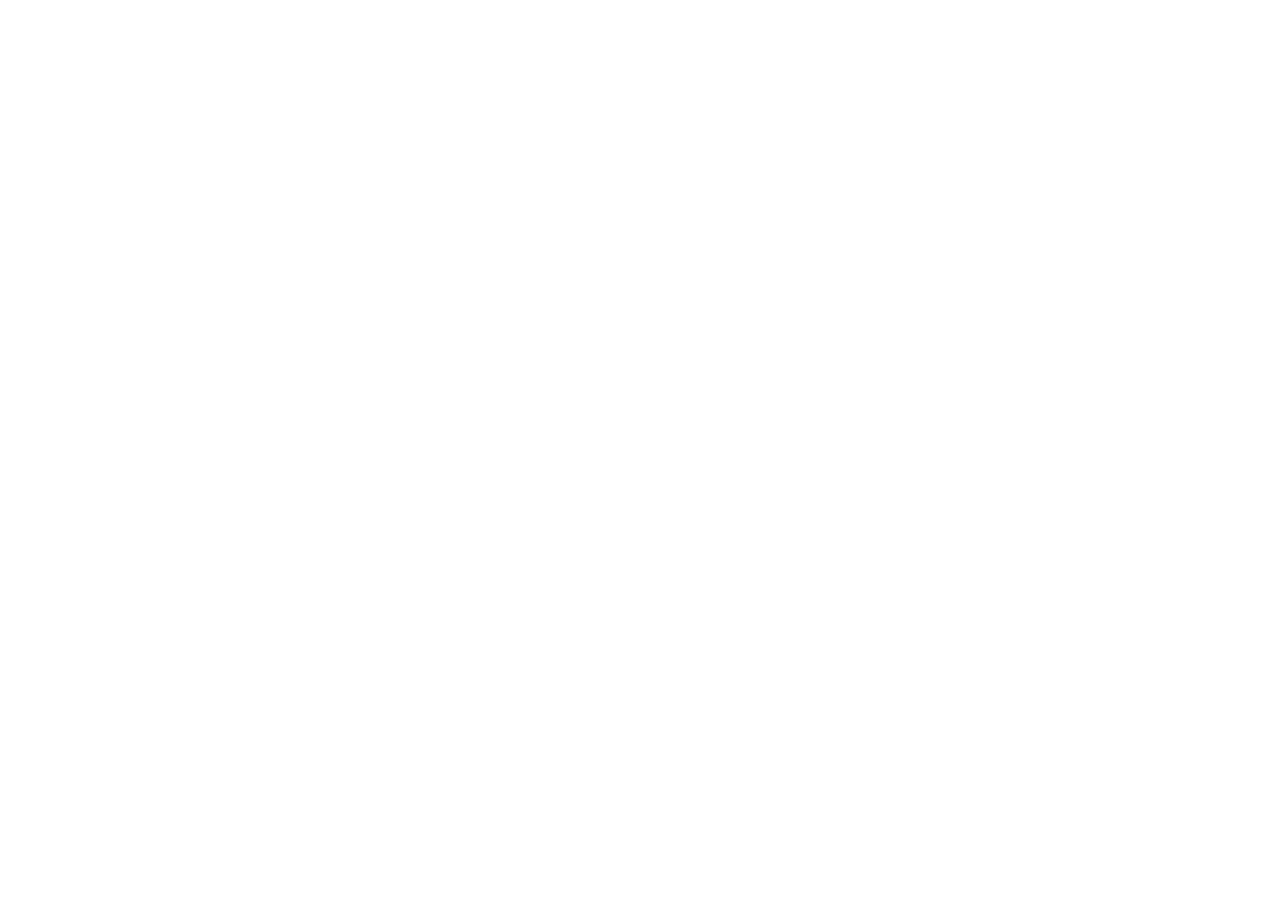
==== index.html @ e791c1ec "Index.html Updated" ====
<!DOCTYPE html>
<html lang="en">

<head>
  <meta charset="UTF-8" />
  <meta name="viewport" content="width=device-width, initial-scale=1.0" />
  <title>Jonathan Heasleys Resume Website</title>

  <!-- Styles -->
  <link rel="stylesheet" href="resources/styles/styles.css" />
</head>

<body>
  <div class="container">
    <h1></h1>
  </div>
  <div class="section" id="something">
    <h2></h2>
    <p></p>
  </div>


</body>

</html>
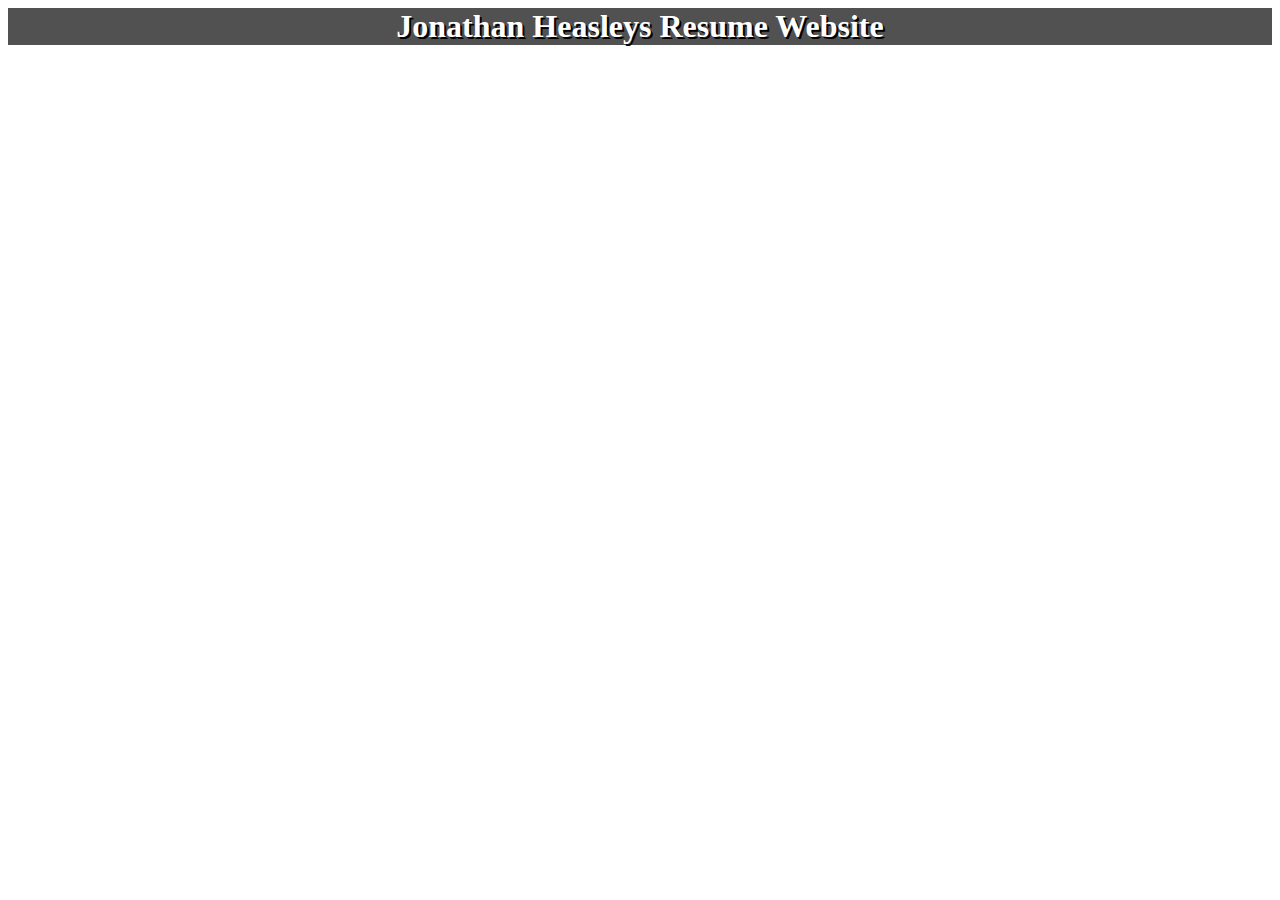
==== commit 2cbbc41c: "messing with css" ====
--- a/index.html
+++ b/index.html
@@ -11,8 +11,8 @@
 </head>
 
 <body>
-  <div class="container">
-    <h1></h1>
+  <div class="container" id="container">
+    <h1>Jonathan Heasleys Resume Website</h1>
   </div>
   <div class="section" id="something">
     <h2></h2>
--- a/resources/styles/styles.css
+++ b/resources/styles/styles.css
@@ -0,0 +1,10 @@
+#container {
+  background-color: rgb(82, 81, 81);
+}
+
+h1 {
+  color: white;
+  text-align: center;
+  text-shadow: 2px 2px black;
+  margin: 0 auto;
+}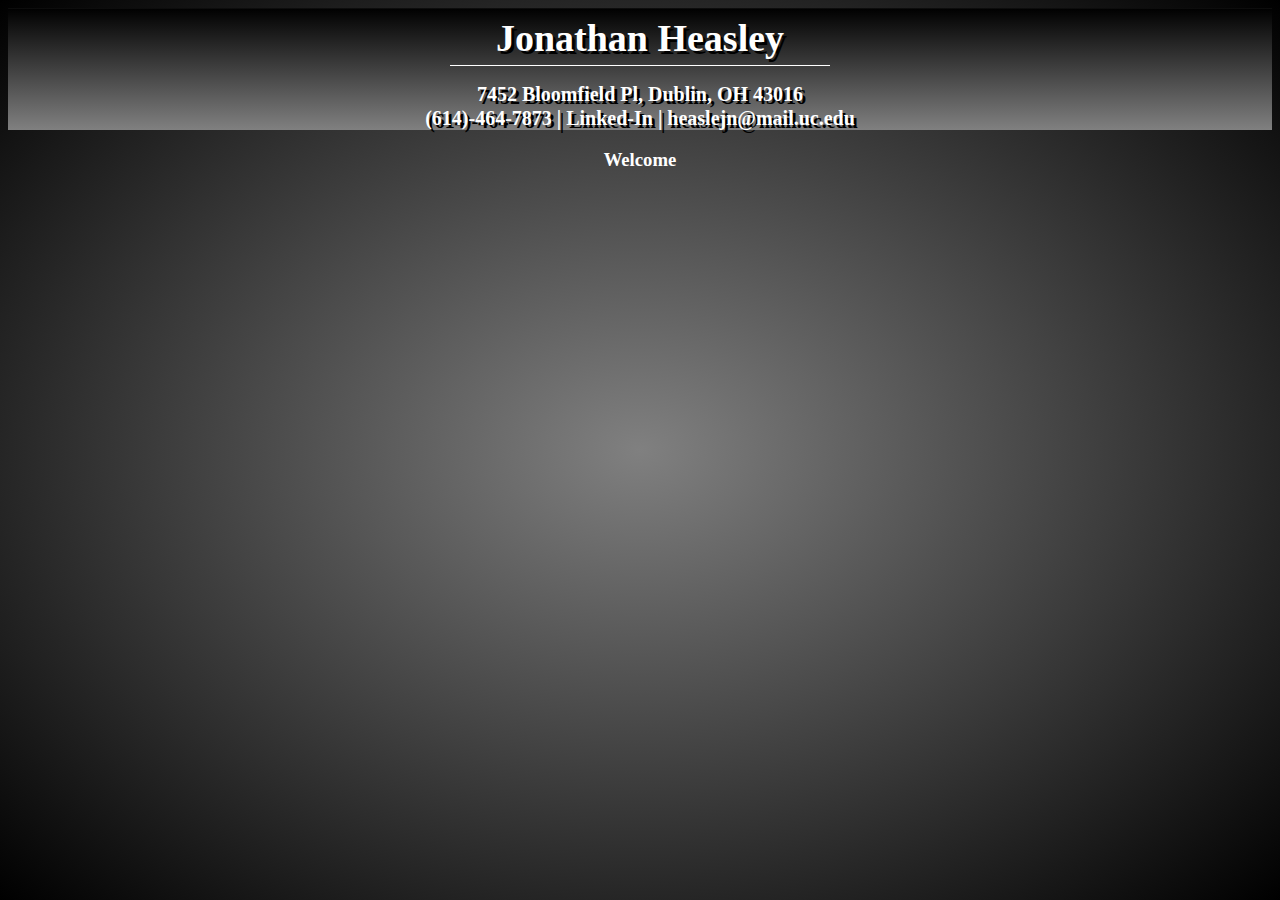
==== commit f7e7f613: "messing with styles" ====
--- a/index.html
+++ b/index.html
@@ -12,10 +12,12 @@
 
 <body>
   <div class="container" id="container">
-    <h1>Jonathan Heasleys Resume Website</h1>
+    <h1 class="line-1" id="name">Jonathan Heasley</h1>
+    <h2 id="address">7452 Bloomfield Pl, Dublin, OH 43016</h2>
+    <h2 id="phone">(614)-464-7873  |  Linked-In  |  heaslejn@mail.uc.edu</h2>
   </div>
   <div class="section" id="something">
-    <h2></h2>
+    <h3 id="intro">Welcome</h3>
     <p></p>
   </div>
 
--- a/resources/styles/styles.css
+++ b/resources/styles/styles.css
@@ -1,10 +1,45 @@
 #container {
-  background-color: rgb(82, 81, 81);
+  background: linear-gradient(black, gray);
+  background-position: center;
 }
 
-h1 {
+#name {
   color: white;
   text-align: center;
-  text-shadow: 2px 2px black;
+  font-size: 38px;
+  text-shadow: 3px 3px black;
   margin: 0 auto;
+  padding-top: 8px;
+}
+
+.line-1 {
+  border-bottom: 1px solid white;
+  padding-bottom: 5px;
+  width: 30%;
+}
+
+#address {
+  color: white;
+  text-align: center;
+  text-shadow: 3px 3px black;
+  font-size: 20px;
+}
+
+#phone {
+  color: white;
+  text-align: center;
+  text-shadow: 3px 3px black;
+  font-size: 20px;
+  margin-top: -15px;
+}
+
+#intro {
+  color: white;
+  text-align: center;
+}
+
+html {
+  width: 100%;
+  height: 100%;
+  background: radial-gradient(gray, black);
 }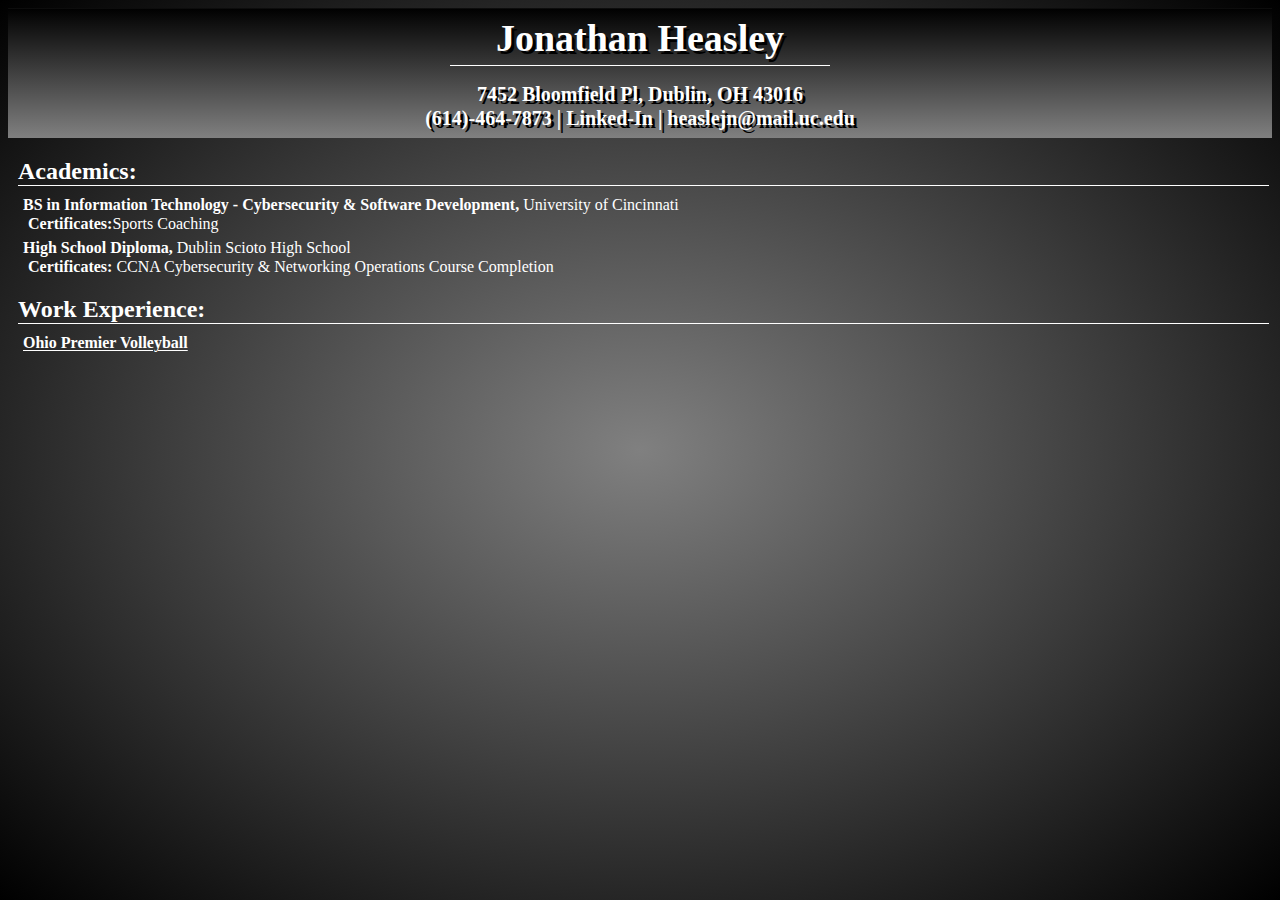
==== commit 2cbd5329: "added more pages" ====
--- a/index.html
+++ b/index.html
@@ -11,14 +11,21 @@
 </head>
 
 <body>
-  <div class="container" id="container">
+  <div class="container" id="header">
     <h1 class="line-1" id="name">Jonathan Heasley</h1>
     <h2 id="address">7452 Bloomfield Pl, Dublin, OH 43016</h2>
-    <h2 id="phone">(614)-464-7873  |  Linked-In  |  heaslejn@mail.uc.edu</h2>
+    <h2 id="contact">(614)-464-7873 | <a class="link" href="https://www.linkedin.com/in/jonathan-heasley-0379861b9/" target="_blank">Linked-In</a> | heaslejn@mail.uc.edu</h2>
   </div>
-  <div class="section" id="something">
-    <h3 id="intro">Welcome</h3>
-    <p></p>
+
+  <div class="container" id="intro">
+    <h2 class="line-2" id="academics">Academics:</h2>
+    <p><b>BS in Information Technology - Cybersecurity & Software Development,</b> University of Cincinnati</p>
+    <p id="cert"><b>Certificates:</b>Sports Coaching</p>
+    <p><b>High School Diploma,</b> Dublin Scioto High School</p>
+    <p id="cert"><b>Certificates:</b> CCNA Cybersecurity & Networking Operations Course Completion</p>
+
+    <h2 class="line-2" id="work">Work Experience:</h2>
+    <p id="opvc"><b>Ohio Premier Volleyball</b></p>
   </div>
 
 
--- a/resources/styles/styles.css
+++ b/resources/styles/styles.css
@@ -1,4 +1,4 @@
-#container {
+#header {
   background: linear-gradient(black, gray);
   background-position: center;
 }
@@ -25,17 +25,56 @@
   font-size: 20px;
 }
 
-#phone {
+#contact {
   color: white;
   text-align: center;
   text-shadow: 3px 3px black;
   font-size: 20px;
   margin-top: -15px;
+  padding-bottom: 8px;
+}
+
+.link {
+  color: white;
+  text-decoration: none;
+}
+
+.link:hover {
+  color: aqua;
+  text-decoration: none;
 }
 
 #intro {
   color: white;
-  text-align: center;
+}
+
+#academics {
+  margin-left: 10px;
+}
+
+.line-2 {
+  color: white;
+  border-bottom: 1px solid white;
+  width: 99%;
+}
+
+p {
+  margin-top: -10px;
+  margin-left: 15px;
+}
+
+#cert {
+  margin-top: -15px;
+  margin-left: 20px;
+}
+
+#work {
+  margin-left: 10px;
+}
+
+#opvc {
+  text-decoration: underline .5px white;
+  text-underline-offset: 2px;
 }
 
 html {
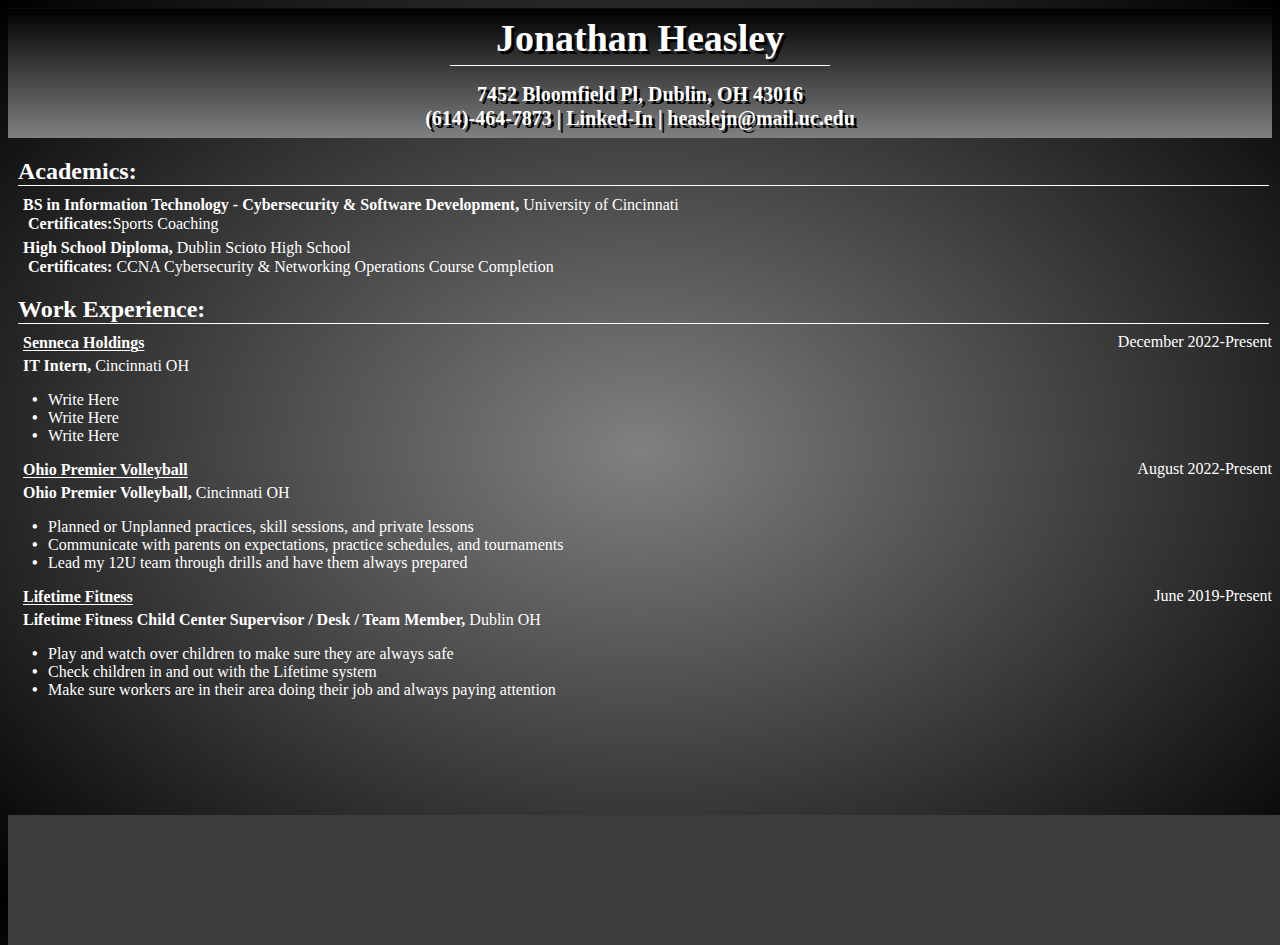
==== commit d2460f44: "added a footer" ====
--- a/index.html
+++ b/index.html
@@ -11,23 +11,51 @@
 </head>
 
 <body>
-  <div class="container" id="header">
-    <h1 class="line-1" id="name">Jonathan Heasley</h1>
-    <h2 id="address">7452 Bloomfield Pl, Dublin, OH 43016</h2>
-    <h2 id="contact">(614)-464-7873 | <a class="link" href="https://www.linkedin.com/in/jonathan-heasley-0379861b9/" target="_blank">Linked-In</a> | heaslejn@mail.uc.edu</h2>
+  <div class="container">
+    <div id="header">
+      <h1 class="line-1" id="name">Jonathan Heasley</h1>
+      <h2 id="address">7452 Bloomfield Pl, Dublin, OH 43016</h2>
+      <h2 id="contact">(614)-464-7873 | <a class="link" href="https://www.linkedin.com/in/jonathan-heasley-0379861b9/" target="_blank">Linked-In</a> | heaslejn@mail.uc.edu</h2>
+    </div>
+    
+    <div id="intro">
+      <h2 class="line-2" id="academics">Academics:</h2>
+      <p><b>BS in Information Technology - Cybersecurity & Software Development,</b> University of Cincinnati</p>
+      <p id="cert"><b>Certificates:</b>Sports Coaching</p>
+      <p><b>High School Diploma,</b> Dublin Scioto High School</p>
+      <p id="cert"><b>Certificates:</b> CCNA Cybersecurity & Networking Operations Course Completion</p>
+      
+      <h2 class="line-2" id="work">Work Experience:</h2>
+
+      <p id="senneca"><b>Senneca Holdings</b></p> <p id="workDate">December 2022-Present</p>
+      <p><b>IT Intern,</b> Cincinnati OH</p>
+      <ul>
+        <li>Write Here</li>
+        <li>Write Here</li>
+        <li>Write Here</li>
+      </ul>
+      
+      <p id="opvc"><b>Ohio Premier Volleyball</b></p> <p id="workDate">August 2022-Present</p>
+      <p><b>Ohio Premier Volleyball,</b> Cincinnati OH</p>
+      <ul>
+        <li>Planned or Unplanned practices, skill sessions, and private lessons</li>
+        <li>Communicate with parents on expectations, practice schedules, and tournaments</li>
+        <li>Lead my 12U team through drills and have them always prepared</li>
+      </ul>
+      
+      <p id="ltf"><b>Lifetime Fitness</b></p> <p id="workDate">June 2019-Present</p>
+      <p><b>Lifetime Fitness Child Center Supervisor / Desk / Team Member,</b> Dublin OH</p>
+      <ul>
+        <li>Play and watch over children to make sure they are always safe</li>
+        <li>Check children in and out with the Lifetime system</li>
+        <li>Make sure workers are in their area doing their job and always paying attention</li>
+      </ul>
+    </div>
   </div>
 
-  <div class="container" id="intro">
-    <h2 class="line-2" id="academics">Academics:</h2>
-    <p><b>BS in Information Technology - Cybersecurity & Software Development,</b> University of Cincinnati</p>
-    <p id="cert"><b>Certificates:</b>Sports Coaching</p>
-    <p><b>High School Diploma,</b> Dublin Scioto High School</p>
-    <p id="cert"><b>Certificates:</b> CCNA Cybersecurity & Networking Operations Course Completion</p>
-
-    <h2 class="line-2" id="work">Work Experience:</h2>
-    <p id="opvc"><b>Ohio Premier Volleyball</b></p>
+  <div>
+    <footer id="footer"></footer>
   </div>
-
 
 </body>
 
--- a/resources/styles/styles.css
+++ b/resources/styles/styles.css
@@ -1,6 +1,7 @@
 #header {
   background: linear-gradient(black, gray);
   background-position: center;
+  width: 100%;
 }
 
 #name {
@@ -72,9 +73,51 @@
   margin-left: 10px;
 }
 
+#senneca {
+  text-decoration: underline .5px white;
+  text-underline-offset: 2px;
+}
+
 #opvc {
   text-decoration: underline .5px white;
   text-underline-offset: 2px;
+  margin-top: 15px;
+}
+
+#ltf {
+  text-decoration: underline .5px white;
+  text-underline-offset: 2px;
+  margin-top: 15px;
+}
+
+#workDate {
+  text-align: right;
+  margin-top: -35px;
+}
+
+ul {
+  list-style: none;
+}
+
+ul li::before {
+  content: "\2022";
+  color: white;
+  font-weight: bold;
+  display: inline-block; 
+  width: 1em;
+  margin-left: -1em;
+}
+
+#footer {
+  padding: 0px 0px 90px 8px;
+  bottom: 0;
+  width: 100%;
+  height: 40px;
+  background: rgb(60, 60, 60);
+}
+
+.container {
+  padding-bottom: 100px;
 }
 
 html {
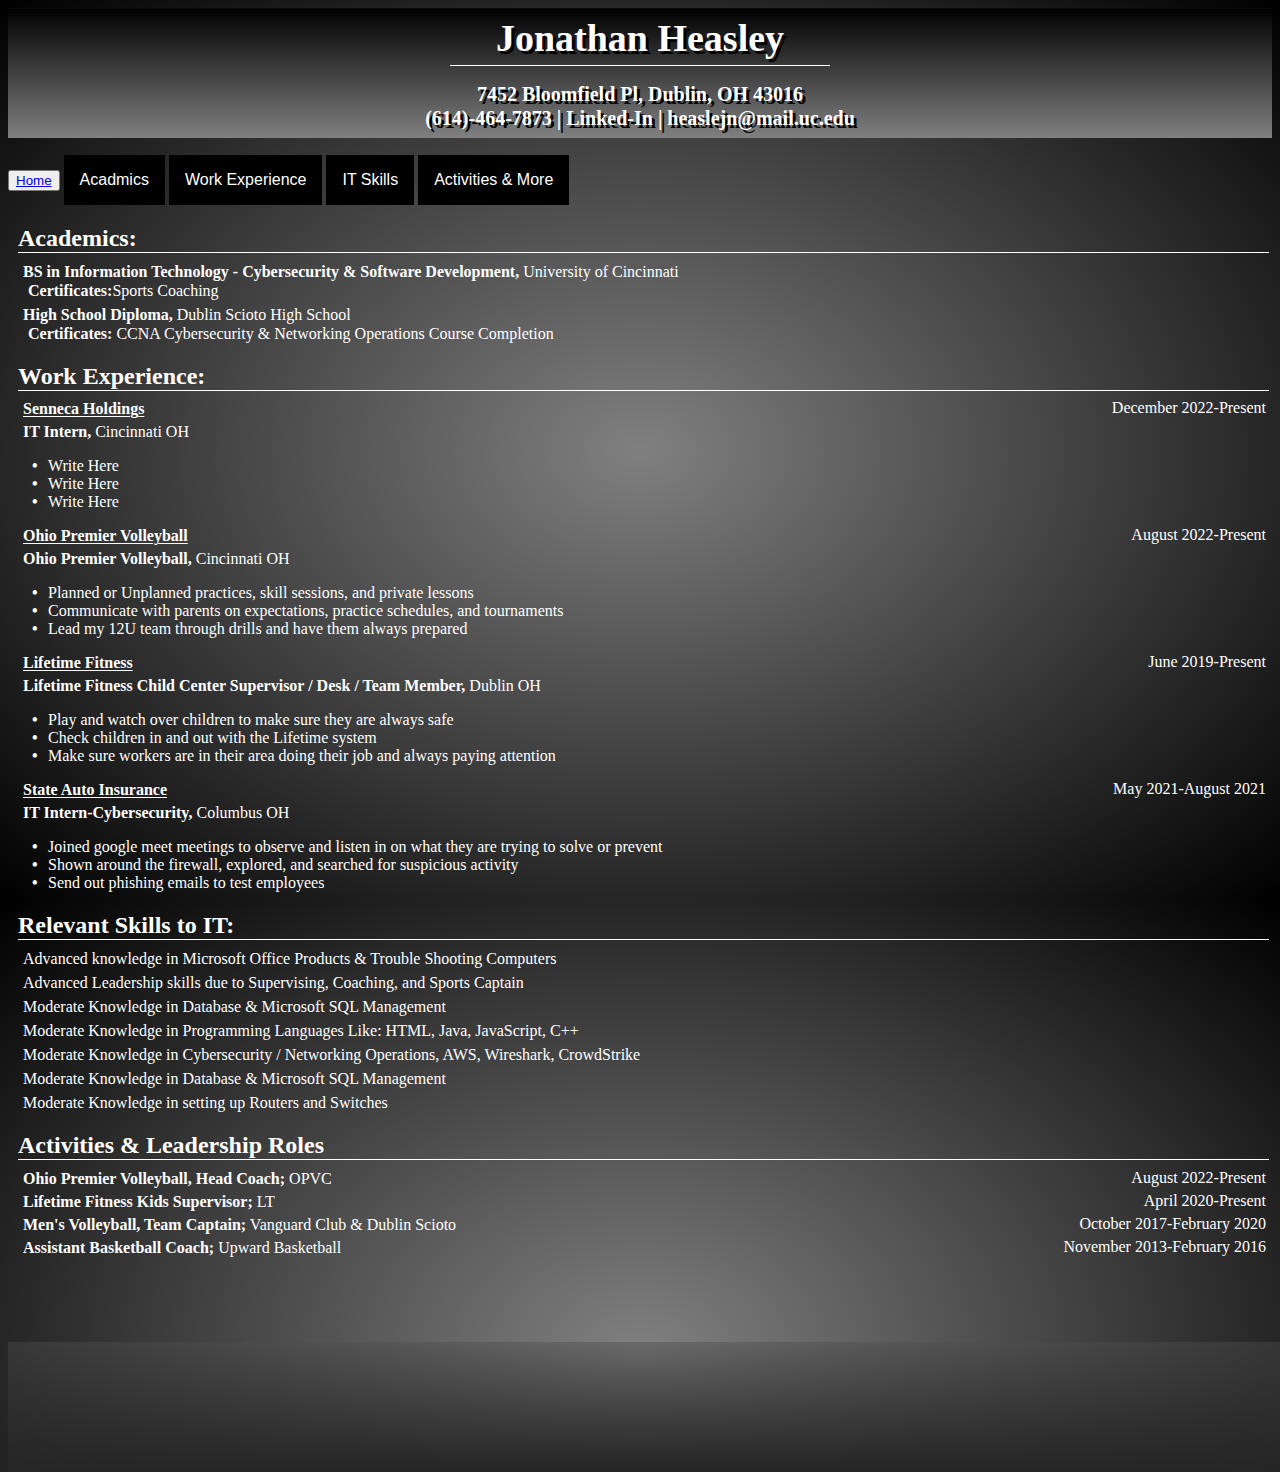
==== commit f869b7d6: "added navigation bar" ====
--- a/index.html
+++ b/index.html
@@ -16,6 +16,44 @@
       <h1 class="line-1" id="name">Jonathan Heasley</h1>
       <h2 id="address">7452 Bloomfield Pl, Dublin, OH 43016</h2>
       <h2 id="contact">(614)-464-7873 | <a class="link" href="https://www.linkedin.com/in/jonathan-heasley-0379861b9/" target="_blank">Linked-In</a> | heaslejn@mail.uc.edu</h2>
+    </div>
+
+      <button type="button"><a href="index.html">Home</a></button>
+
+    <div class="dropdown" id="dropdown1">
+      <button class="dropbtn">Acadmics</button>
+      <div class="dropdown-content">
+        <a href="uc.html">University of Cincinnati</a>
+        <a href="scioto.html">Dublin Scioto</a>
+      </div>
+    </div>
+
+    <div class="dropdown" id="dropdown2">
+      <button class="dropbtn">Work Experience</button>
+      <div class="dropdown-content">
+        <a href="senneca.html">Senneca Holdings</a>
+        <a href="stateauto.html">State Auto Insurance</a>
+        <a href="opvc.html">Ohio Premier Volleyball</a>
+        <a href="lifetime.html">Lifetime Fitness</a>
+      </div>
+    </div>
+
+    <div class="dropdown" id="dropdown3">
+      <button class="dropbtn">IT Skills</button>
+      <div class="dropdown-content">
+        <a href="#">Link 1</a>
+        <a href="#">Link 1</a>
+        <a href="#">Link 1</a>
+      </div>
+    </div>
+
+    <div class="dropdown" id="dropdown4">
+      <button class="dropbtn">Activities & More</button>
+      <div class="dropdown-content">
+        <a href="#">Link 1</a>
+        <a href="#">Link 1</a>
+        <a href="#">Link 1</a>
+      </div>
     </div>
     
     <div id="intro">
@@ -50,6 +88,30 @@
         <li>Check children in and out with the Lifetime system</li>
         <li>Make sure workers are in their area doing their job and always paying attention</li>
       </ul>
+
+      <p id="stateauto"><b>State Auto Insurance</b></p> <p id="workDate">May 2021-August 2021</p>
+      <p><b>IT Intern-Cybersecurity,</b> Columbus OH</p>
+      <ul>
+        <li>Joined google meet meetings to observe and listen in on what they are trying to solve or prevent</li>
+        <li>Shown around the firewall, explored, and searched for suspicious activity</li>
+        <li>Send out phishing emails to test employees</li>
+      </ul>
+
+      <h2 class="line-2" id="skills">Relevant Skills to IT:</h2>
+      <p>Advanced knowledge in Microsoft Office Products & Trouble Shooting Computers</p>
+      <p>Advanced Leadership skills due to Supervising, Coaching, and Sports Captain</p>
+      <p>Moderate Knowledge in Database & Microsoft SQL Management</p>
+      <p>Moderate Knowledge in Programming Languages Like: HTML, Java, JavaScript, C++</p>
+      <p>Moderate Knowledge in Cybersecurity / Networking Operations, AWS, Wireshark, CrowdStrike</p>
+      <p>Moderate Knowledge in Database & Microsoft SQL Management</p>
+      <p>Moderate Knowledge in setting up Routers and Switches</p>
+
+      <h2 class="line-2" id="roles">Activities & Leadership Roles</h2>
+      <p><b>Ohio Premier Volleyball, Head Coach;</b> OPVC</p> <p id="workDate">August 2022-Present</p>
+      <p><b>Lifetime Fitness Kids Supervisor;</b> LT</p> <p id="workDate">April 2020-Present</p>
+      <p><b>Men's Volleyball, Team Captain;</b> Vanguard Club & Dublin Scioto</p> <p id="workDate">October 2017-February 2020</p>
+      <p><b>Assistant Basketball Coach;</b> Upward Basketball</p> <p id="workDate">November 2013-February 2016</p>
+
     </div>
   </div>
 
--- a/resources/styles/styles.css
+++ b/resources/styles/styles.css
@@ -2,6 +2,66 @@
   background: linear-gradient(black, gray);
   background-position: center;
   width: 100%;
+}
+
+#button {
+  border: none;
+  color: white;
+  padding: 15px 32px;
+  text-align: center;
+  text-decoration: none;
+  display: inline-block;
+  font-size: 16px;
+  margin: 4px 2px;
+  cursor: pointer;
+}
+
+.dropbtn {
+  background-color: black;
+  color: white;
+  padding: 16px;
+  font-size: 16px;
+  border: none;
+  text-align: center;
+}
+
+.dropdown {
+  position: relative;
+  display: inline-block;
+  text-align: center;
+}
+
+.dropdown-content {
+  display: none;
+  position: absolute;
+  background-color: #f1f1f1;
+  min-width: 160px;
+  box-shadow: 0px 8px 16px 0px rgba(0,0,0,0.2);
+  z-index: 1;
+  text-align: center;
+}
+
+.dropdown-content a {
+  color: black;
+  padding: 12px 16px;
+  text-decoration: none;
+  display: block;
+  text-align: center;
+}
+
+.dropdown-content a:hover {
+  background-color: #ddd;
+  text-align: center;
+}
+
+.dropdown:hover .dropdown-content {
+  display: block;
+  text-align: center;
+}
+
+.dropdown:hover .dropbtn {
+  background-color: #3e8e41;
+  text-align: center;
 }
 
 #name {
@@ -49,7 +109,7 @@
   color: white;
 }
 
-#academics {
+#academics , #skills , #work , #roles{
   margin-left: 10px;
 }
 
@@ -69,22 +129,12 @@
   margin-left: 20px;
 }
 
-#work {
-  margin-left: 10px;
-}
-
 #senneca {
   text-decoration: underline .5px white;
   text-underline-offset: 2px;
 }
 
-#opvc {
-  text-decoration: underline .5px white;
-  text-underline-offset: 2px;
-  margin-top: 15px;
-}
-
-#ltf {
+#opvc , #ltf , #stateauto {
   text-decoration: underline .5px white;
   text-underline-offset: 2px;
   margin-top: 15px;
@@ -93,6 +143,7 @@
 #workDate {
   text-align: right;
   margin-top: -35px;
+  padding-right: 6px;
 }
 
 ul {
@@ -113,11 +164,11 @@
   bottom: 0;
   width: 100%;
   height: 40px;
-  background: rgb(60, 60, 60);
+  background: linear-gradient(rgba(77, 77, 77, 0.432), rgb(37, 37, 37));
 }
 
 .container {
-  padding-bottom: 100px;
+  padding-bottom: 70px;
 }
 
 html {
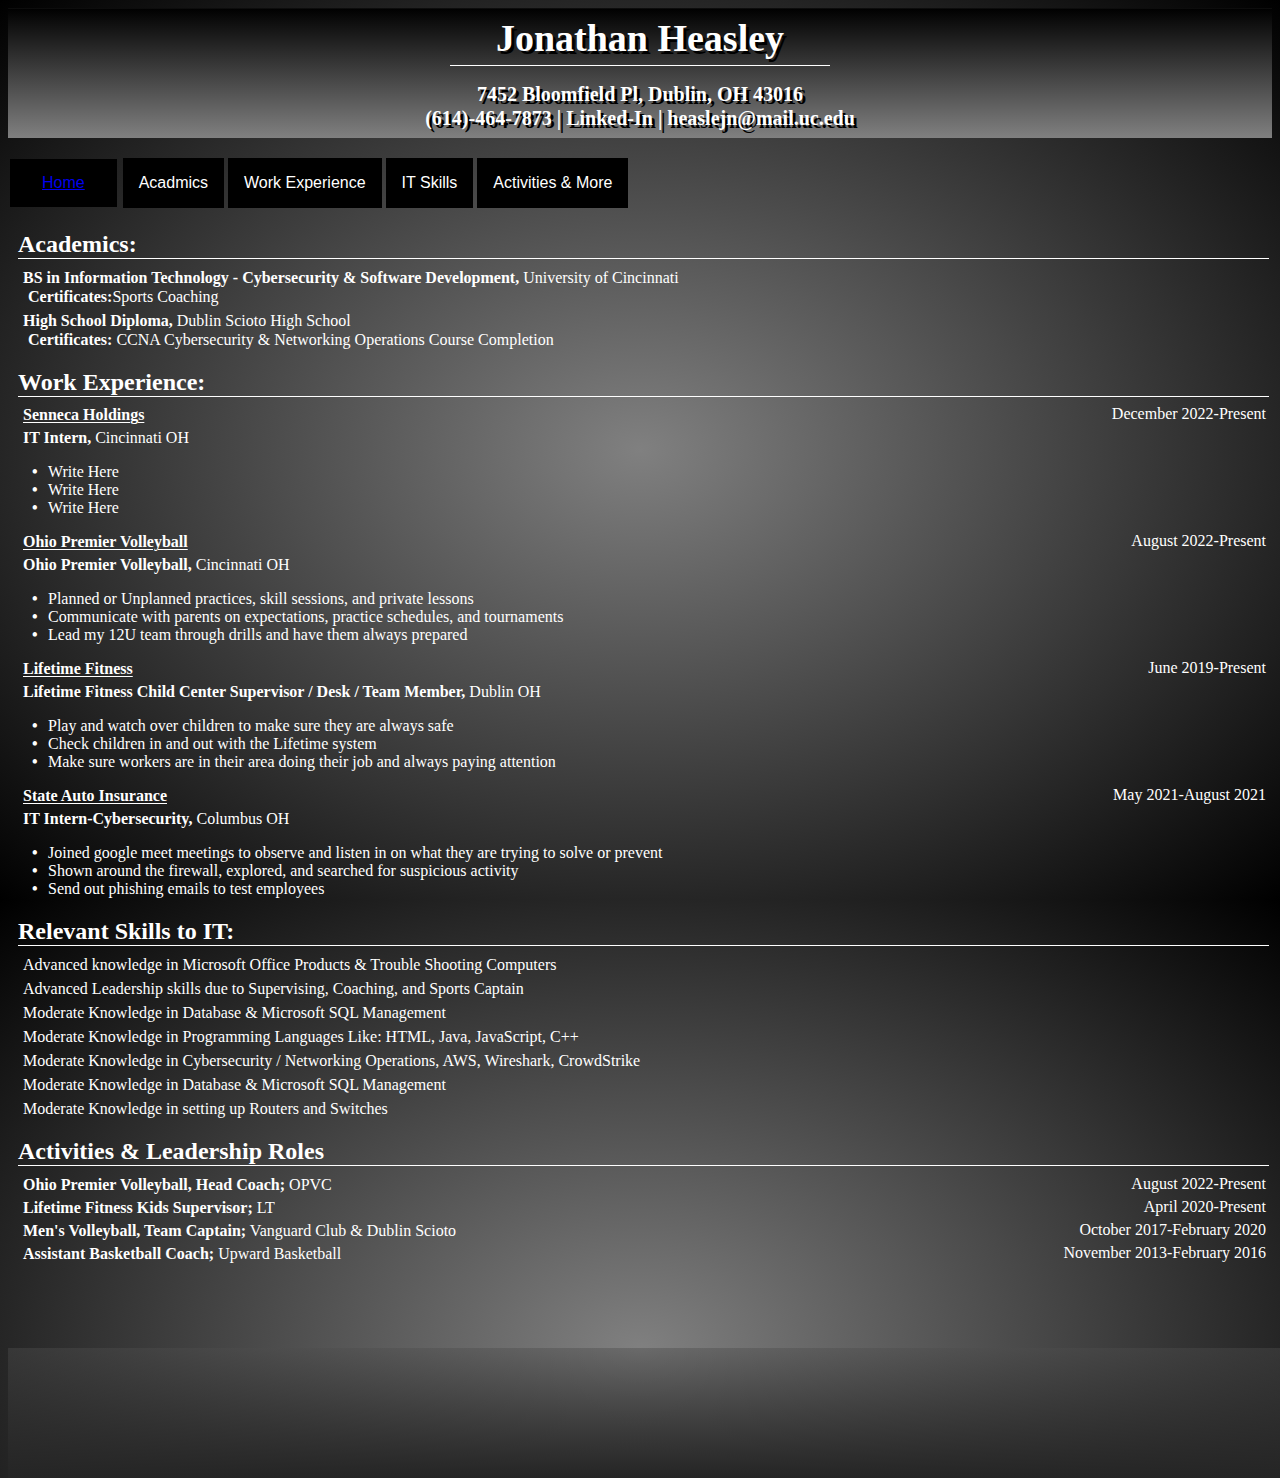
==== commit 871396b2: "messing with css" ====
--- a/index.html
+++ b/index.html
@@ -18,7 +18,7 @@
       <h2 id="contact">(614)-464-7873 | <a class="link" href="https://www.linkedin.com/in/jonathan-heasley-0379861b9/" target="_blank">Linked-In</a> | heaslejn@mail.uc.edu</h2>
     </div>
 
-      <button type="button"><a href="index.html">Home</a></button>
+      <button type="button" id="button"><a href="index.html">Home</a></button>
 
     <div class="dropdown" id="dropdown1">
       <button class="dropbtn">Acadmics</button>
--- a/resources/styles/styles.css
+++ b/resources/styles/styles.css
@@ -5,15 +5,21 @@
 }
 
 #button {
+  display: inline-block;
   border: none;
+  background-color: black;
   color: white;
   padding: 15px 32px;
   text-align: center;
   text-decoration: none;
-  display: inline-block;
   font-size: 16px;
   margin: 4px 2px;
   cursor: pointer;
+}
+
+a:visited {
+  text-decoration: none;
+  color: white;
 }
 
 .dropbtn {
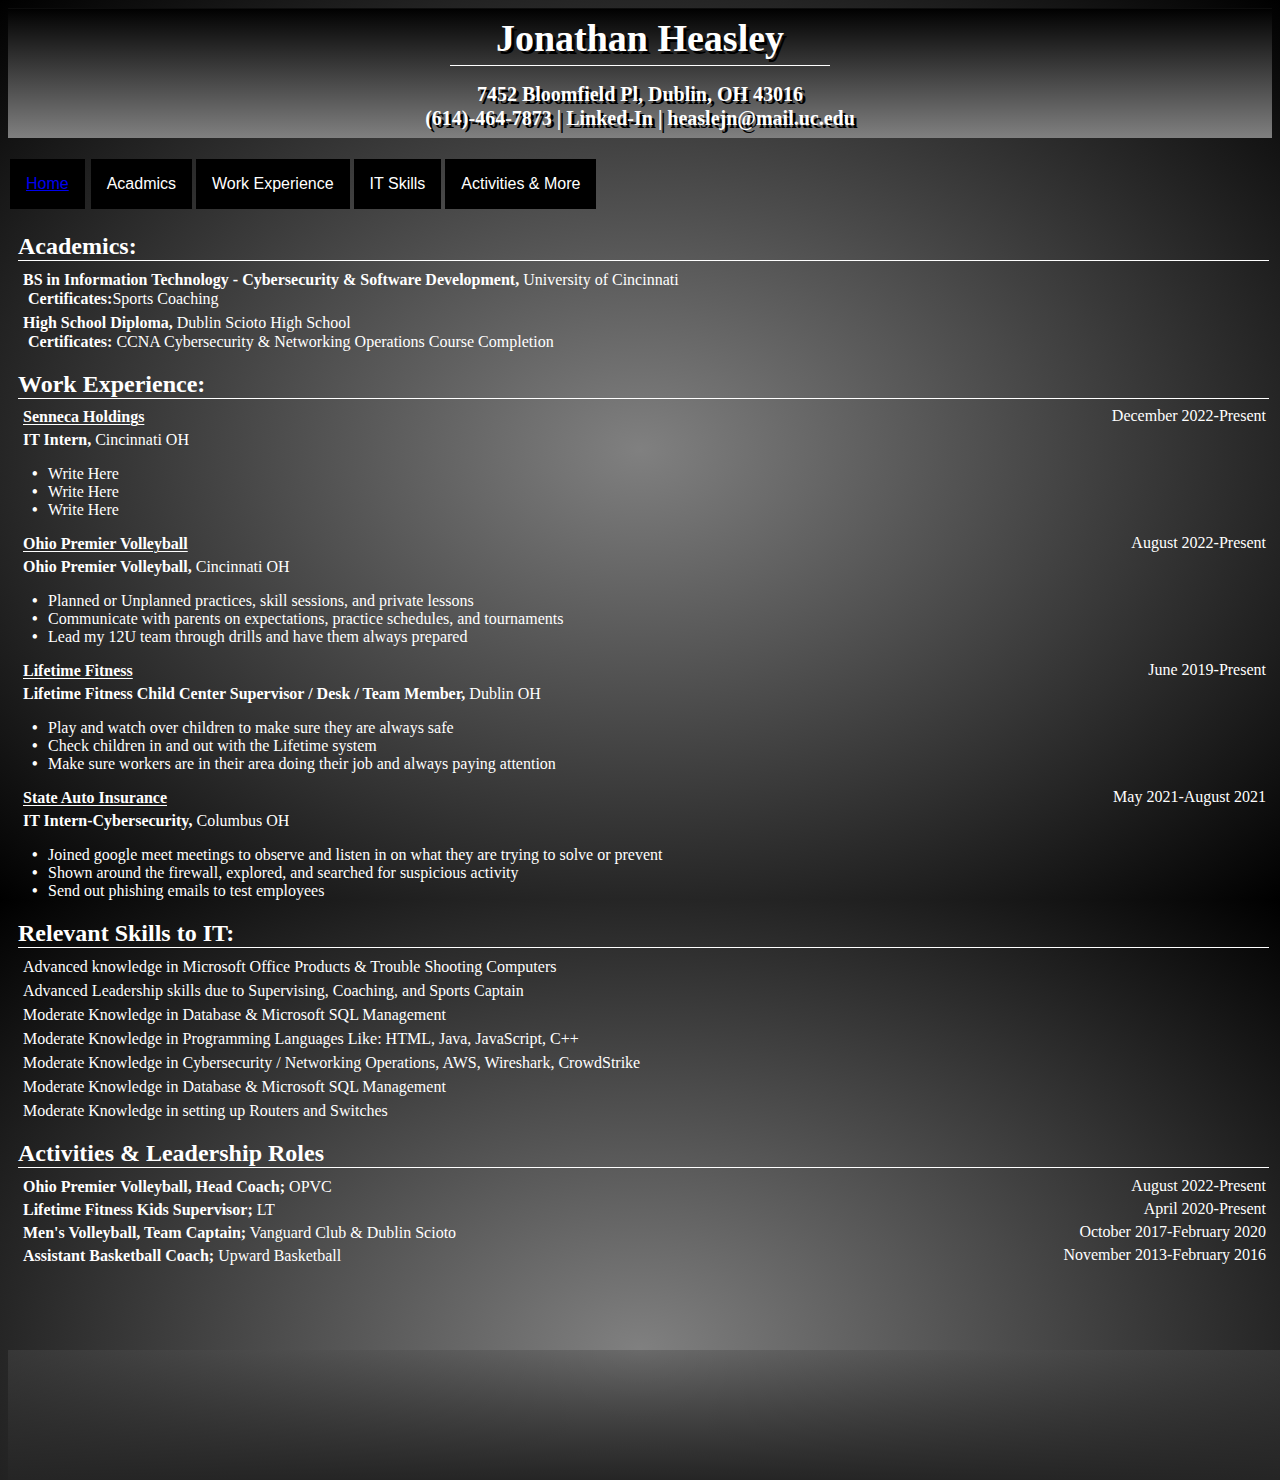
==== commit 5a89bc23: "added nav bar to every place" ====
--- a/index.html
+++ b/index.html
@@ -17,8 +17,8 @@
       <h2 id="address">7452 Bloomfield Pl, Dublin, OH 43016</h2>
       <h2 id="contact">(614)-464-7873 | <a class="link" href="https://www.linkedin.com/in/jonathan-heasley-0379861b9/" target="_blank">Linked-In</a> | heaslejn@mail.uc.edu</h2>
     </div>
-
-      <button type="button" id="button"><a href="index.html">Home</a></button>
+    
+    <button type="button" id="button"><a href="index.html">Home</a></button>
 
     <div class="dropdown" id="dropdown1">
       <button class="dropbtn">Acadmics</button>
--- a/resources/styles/styles.css
+++ b/resources/styles/styles.css
@@ -9,7 +9,7 @@
   border: none;
   background-color: black;
   color: white;
-  padding: 15px 32px;
+  padding: 16px;
   text-align: center;
   text-decoration: none;
   font-size: 16px;
